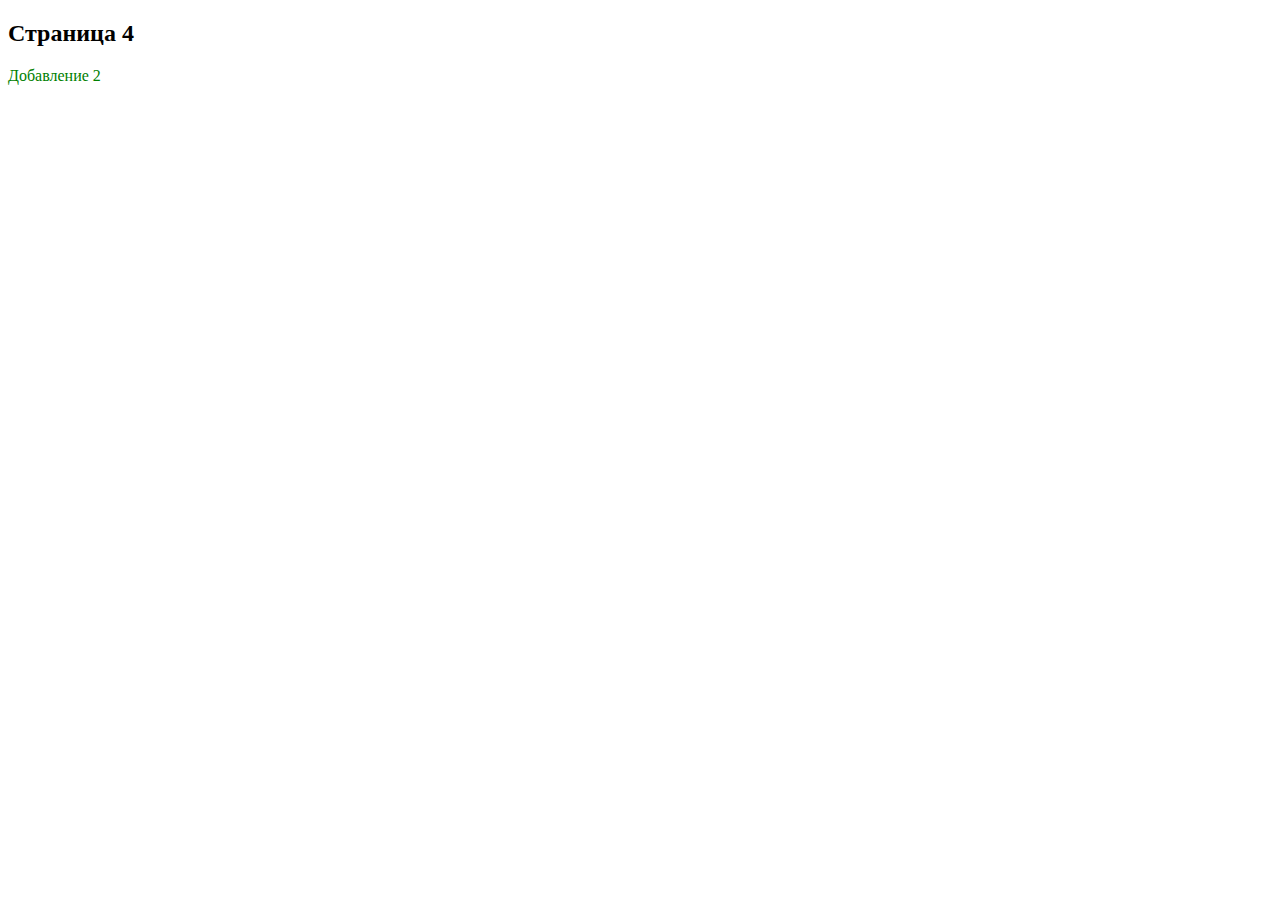
==== file3.html @ 0426f308 "Change2" ====
<!DOCTYPE html>
<html>
<head>
<title>Работа с репозитарием с3</title>
<meta charset="utf-8">
<link rel="stylesheet" type="text/css" href="file3.css">


</head>

 <body>
  <h2>Страница 4</h2>
  <p>Добавление 2</p>

 </body>
</html>
---- file3.css ----
p {
	color: green; 
	font-family: Times New Roman; 
	
}
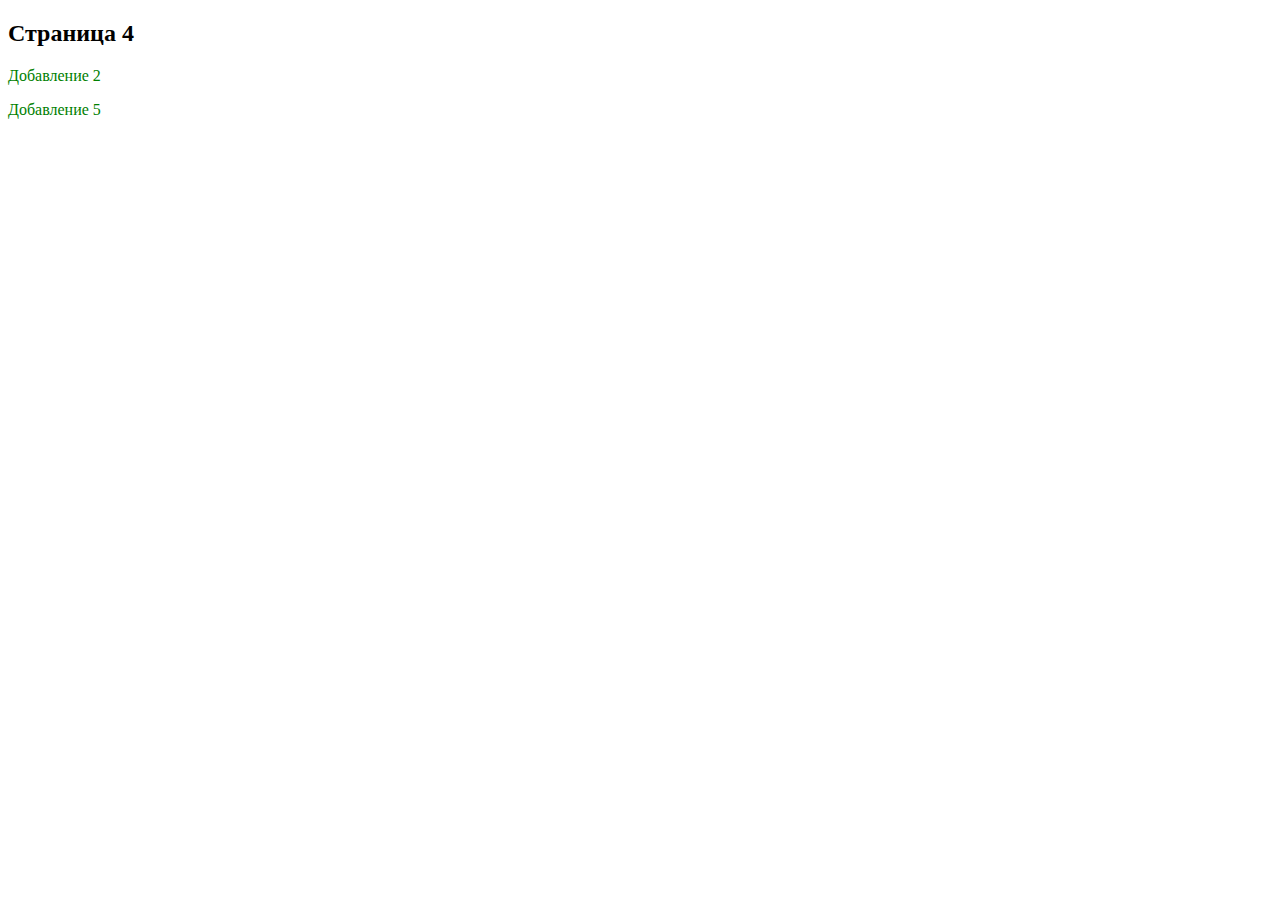
==== commit c6e2ee6c: "jdjdjdj" ====
--- a/file3.html
+++ b/file3.html
@@ -11,6 +11,7 @@
  <body>
   <h2>Страница 4</h2>
   <p>Добавление 2</p>
+  <p>Добавление 5</p>
 
  </body>
 </html>